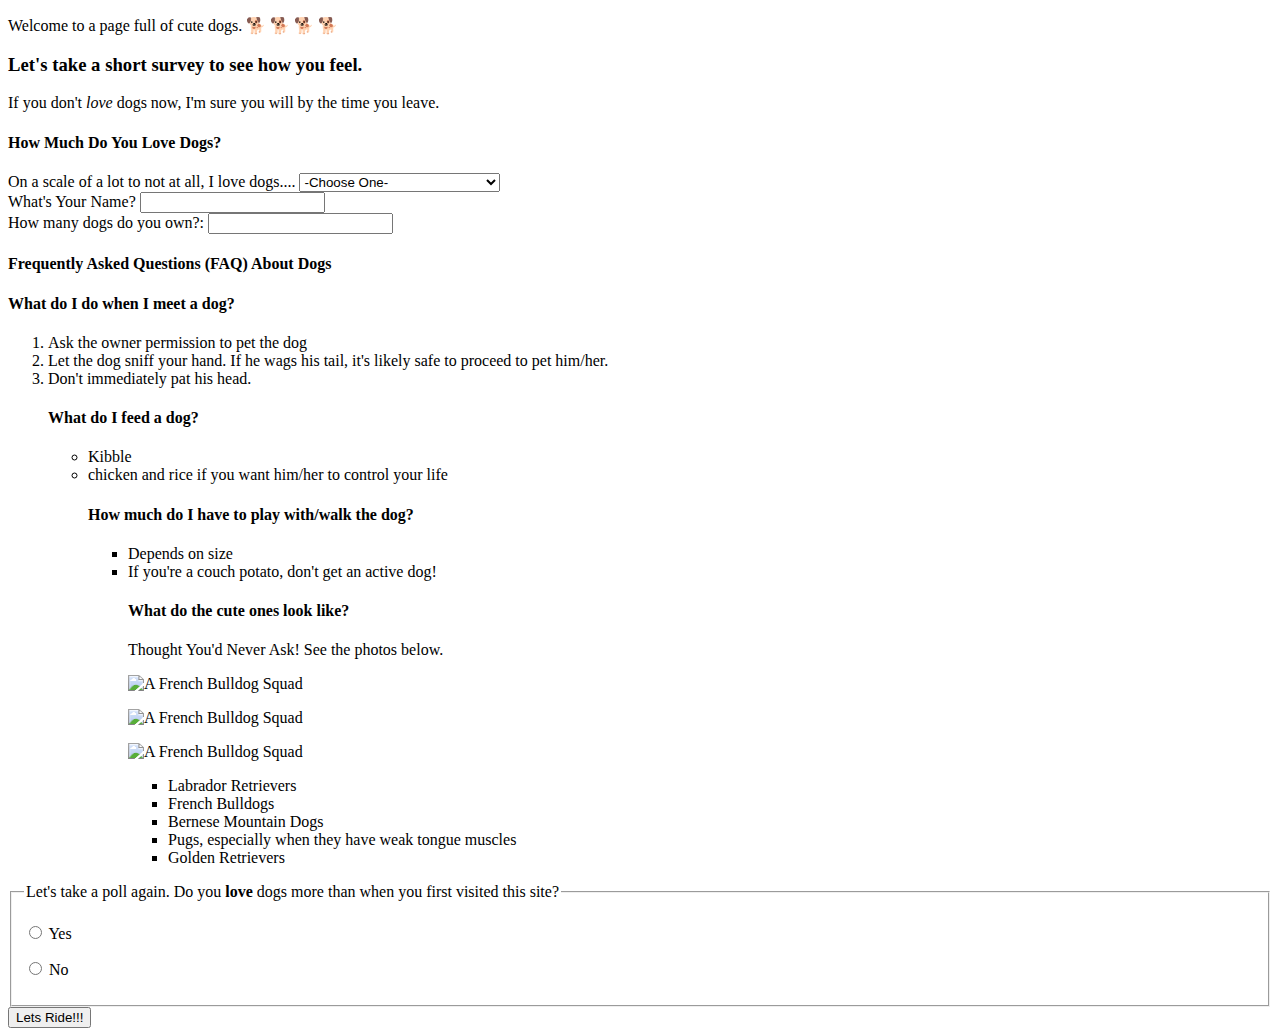
==== index.html @ b2d3824b "Add photos of dogs" ====
<!DOCTYPE html>
<html>
<head>
	<title> All Dogs Matter </title>
</head>
<body>
<p>Welcome to a page full of cute dogs. &#128021; &#128021; &#128021; &#128021; </p>
<p><h3>Let's take a short survey to see how you feel.</h3> If you don't <em>love</em> dogs now, I'm sure you will by the time you leave.</p>
<p><h4>How Much Do You Love Dogs?</h4></p>
<form action="thanks-for-submitting.html" method="post">
<div>
  	<label>On a scale of a lot to not at all, I love dogs....</label>
  	<select name="love scale">
  		<option value="small">-Choose One-</option>
  		<option value="small">A LOT!</option>
  		<option value="small">I don't mind 'em</option>
  		<option value="small">Just a little</option>
  		<option value="small">Not at all (I don't have a heart)</option>
  	</select>
  </div>
  <div>
    <label>What's Your Name?</label>
    <input type="text" name="name">
  </div>
   <div>
    <label>How many dogs do you own?:</label>
    <input type="number" name="number">
  </div>
  <p><h4>Frequently Asked Questions (FAQ) About Dogs</h4></p>

  <p><h4>What do I do when I meet a dog?</h4></p>

  <ol>
	<li>Ask the owner permission to pet the dog</li>
	<li>Let the dog sniff your hand. If he wags his tail, it's likely safe to proceed to pet him/her.</li>
	<li>Don't immediately pat his head.</li>

    <p><h4>What do I feed a dog?</h4></p>
<ul>
	<li>Kibble</li>
	<li>chicken and rice if you want him/her to control your life</li>

<p><h4>How much do I have to play with/walk the dog?</h4></p>
<ul>
	<li>Depends on size</li>
	<li>If you're a couch potato, don't get an active dog!</li>
<p> </p>
<p><h4>What do the cute ones look like?</h4></p>
<p>Thought You'd Never Ask! See the photos below.</p>
<p> <img src="/users/kariayoung-eagle/desktop/frenchie-squad.png" 
alt="A French Bulldog Squad" 
title="Don't mess with these wrinkly bandits!"/> </p>
<p> </p>
<p> <img src="/users/kariayoung-eagle/desktop/pug-tongue.png" 
alt="A French Bulldog Squad" 
title="Don't mess with these wrinkly bandits!"/> </p>
<p> </p>
<p> <img src="/users/kariayoung-eagle/desktop/happyretriever.png" 
alt="A French Bulldog Squad" 
title="Don't mess with these wrinkly bandits!"/> </p>
<p> </p>

	<ul>
	<li>Labrador Retrievers</li>
	<li>French Bulldogs</li>
	<li>Bernese Mountain Dogs</li>
	<li>Pugs, especially when they have weak tongue muscles</li>
	<li>Golden Retrievers</li>
</ul>

</ol>

  <fieldset>
  	<legend>Let's take a poll again. Do you <strong>love</strong> dogs more than when you first visited this site?</legend>
  	<p>
  		<label>
  			<input type="radio" name="size" value="yes">
  			Yes
  		</label>
  	</p>
  	 	<p>
  		<label>
  			<input type="radio" name="size" value="no">
  			No
  		</label>
  	</p>
  </fieldset>
  <button type="submit">Lets Ride!!!</button>
</form>
</body>
</html>
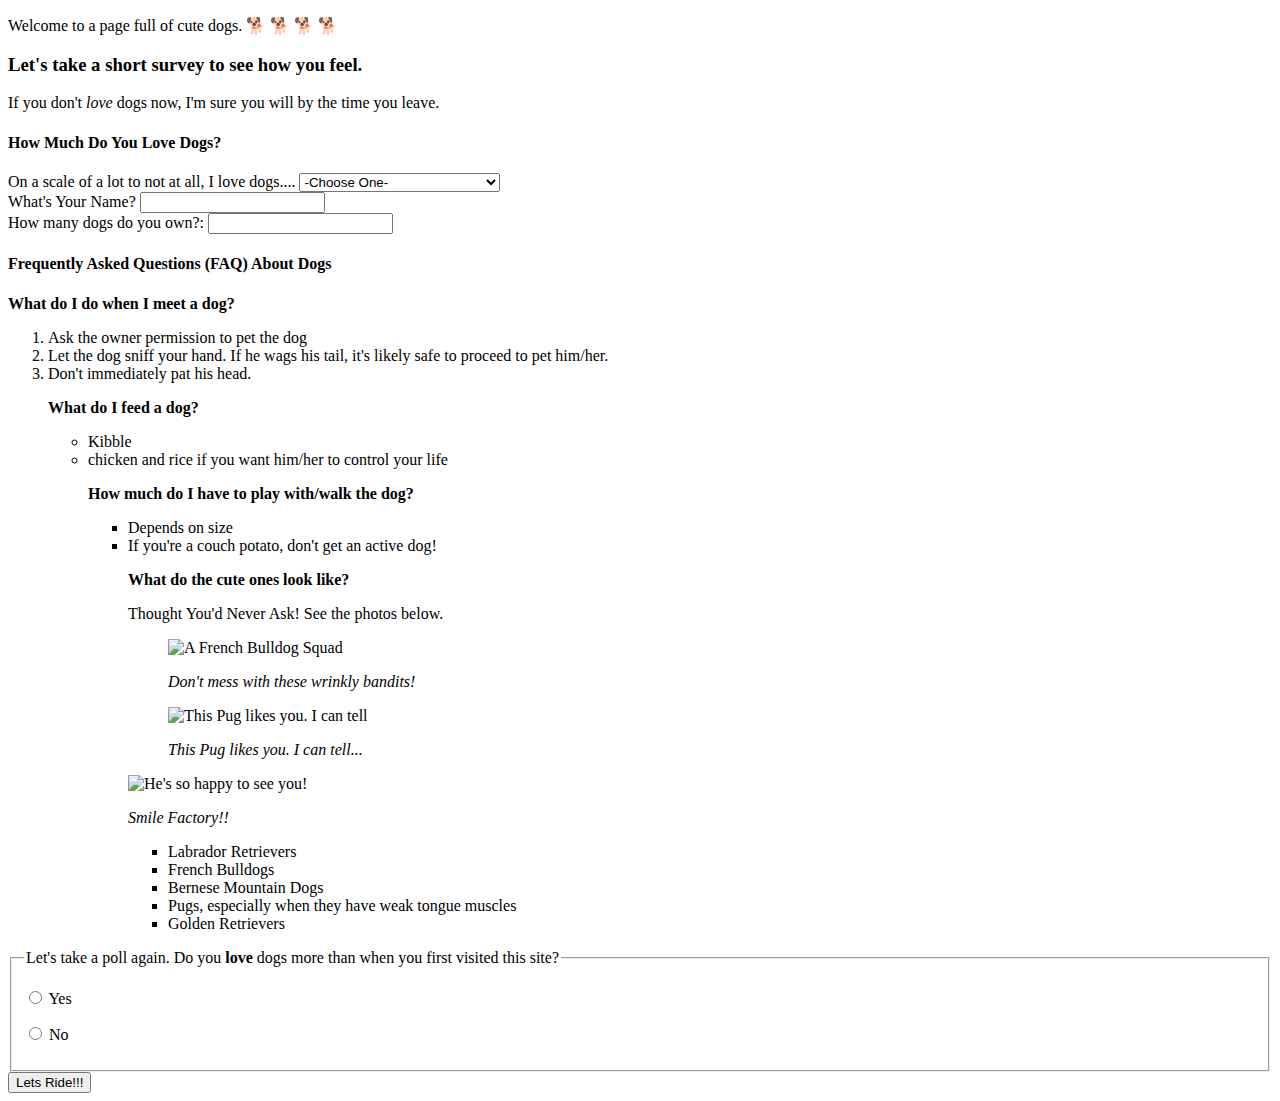
==== commit d4826314: "Update photos with captions" ====
--- a/index.html
+++ b/index.html
@@ -28,36 +28,52 @@
   </div>
   <p><h4>Frequently Asked Questions (FAQ) About Dogs</h4></p>
 
-  <p><h4>What do I do when I meet a dog?</h4></p>
+  <p><strong>What do I do when I meet a dog?</strong></p>
 
   <ol>
 	<li>Ask the owner permission to pet the dog</li>
 	<li>Let the dog sniff your hand. If he wags his tail, it's likely safe to proceed to pet him/her.</li>
 	<li>Don't immediately pat his head.</li>
 
-    <p><h4>What do I feed a dog?</h4></p>
+    <p><strong>What do I feed a dog?</strong></p>
+
 <ul>
 	<li>Kibble</li>
 	<li>chicken and rice if you want him/her to control your life</li>
 
-<p><h4>How much do I have to play with/walk the dog?</h4></p>
+<p><strong>How much do I have to play with/walk the dog?</strong></p>
+
 <ul>
 	<li>Depends on size</li>
 	<li>If you're a couch potato, don't get an active dog!</li>
+
 <p> </p>
-<p><h4>What do the cute ones look like?</h4></p>
+<p><strong>What do the cute ones look like?</strong></p>
 <p>Thought You'd Never Ask! See the photos below.</p>
+
+<figure>
 <p> <img src="/users/kariayoung-eagle/desktop/frenchie-squad.png" 
-alt="A French Bulldog Squad" 
-title="Don't mess with these wrinkly bandits!"/> </p>
+alt="A French Bulldog Squad" width="300" height="250">
+<br />
+<figcaption><i>Don't mess with these wrinkly bandits!</i></figcaption>
+</figure>
+
 <p> </p>
-<p> <img src="/users/kariayoung-eagle/desktop/pug-tongue.png" 
-alt="A French Bulldog Squad" 
-title="Don't mess with these wrinkly bandits!"/> </p>
+<figure>
+<p> <img src="/users/kariayoung-eagle/desktop/pug-tongue.png"
+alt="This Pug likes you. I can tell" width="300" height="250">
+<br />
+<figcaption><i>This Pug likes you. I can tell...</i></figcaption></p>
+</figure>
+
 <p> </p>
+<figure></figure>
 <p> <img src="/users/kariayoung-eagle/desktop/happyretriever.png" 
-alt="A French Bulldog Squad" 
-title="Don't mess with these wrinkly bandits!"/> </p>
+alt="He's so happy to see you!" width="400" height="250" >
+<br />
+<figcaption><i>Smile Factory!!</i></figcaption></p>
+</figure>
+
 <p> </p>
 
 	<ul>
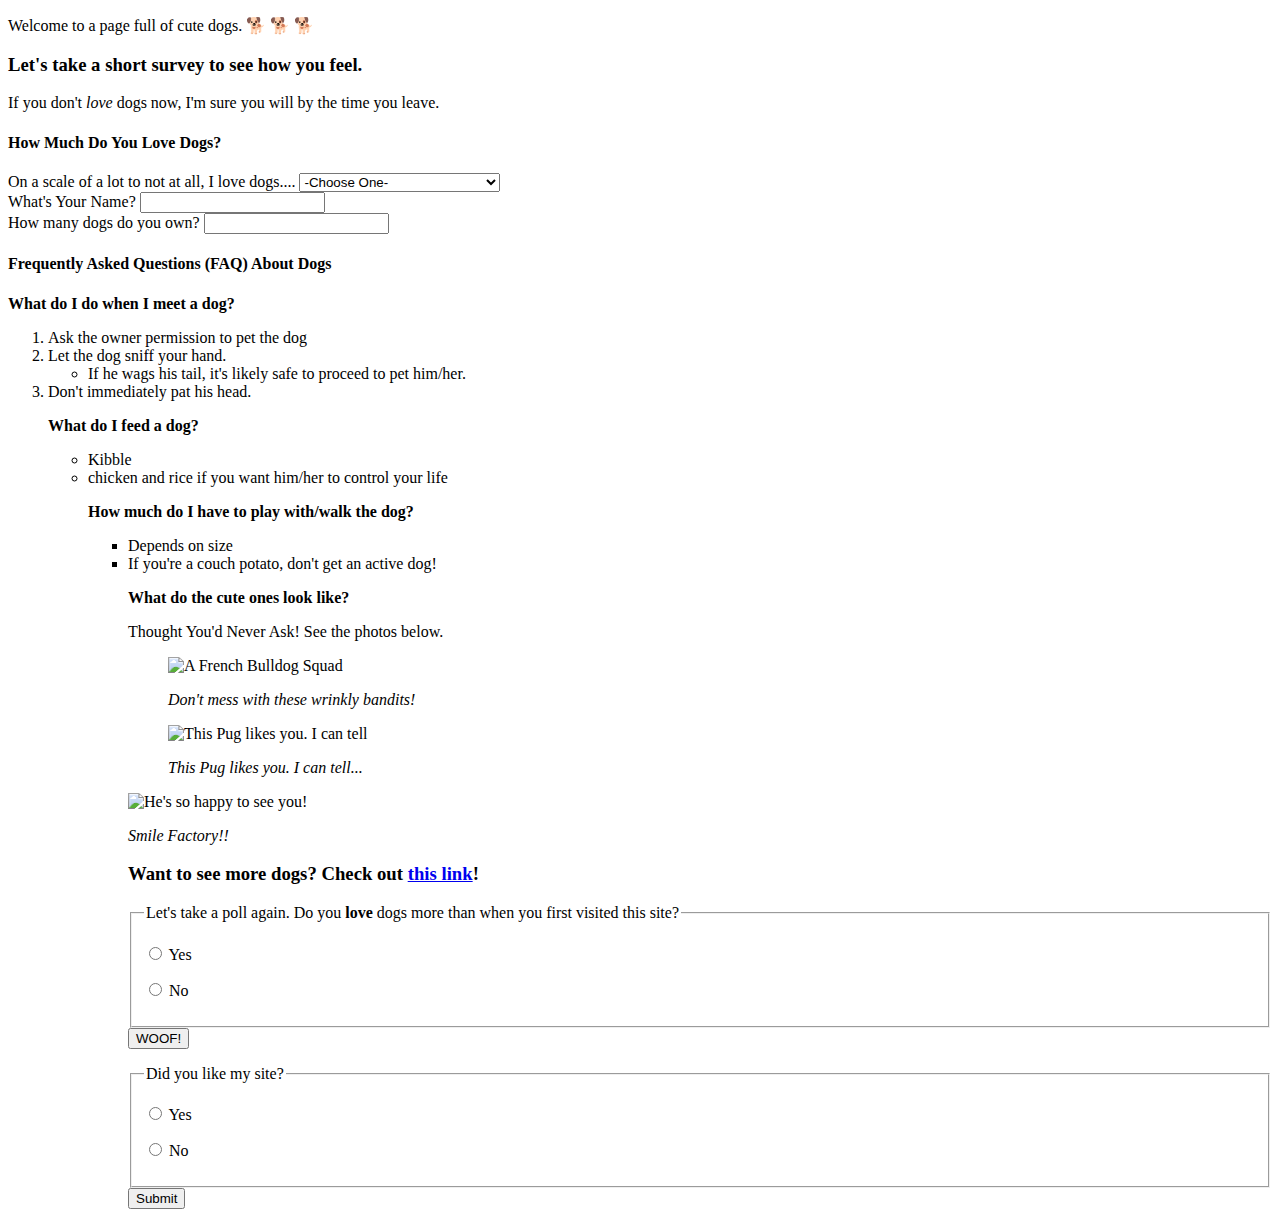
==== commit 1c9d04dc: "add new radio button form" ====
--- a/index.html
+++ b/index.html
@@ -4,7 +4,7 @@
 	<title> All Dogs Matter </title>
 </head>
 <body>
-<p>Welcome to a page full of cute dogs. &#128021; &#128021; &#128021; &#128021; </p>
+<p>Welcome to a page full of cute dogs. &#128021; &#128021; &#128021; </p>
 <p><h3>Let's take a short survey to see how you feel.</h3> If you don't <em>love</em> dogs now, I'm sure you will by the time you leave.</p>
 <p><h4>How Much Do You Love Dogs?</h4></p>
 <form action="thanks-for-submitting.html" method="post">
@@ -23,7 +23,7 @@
     <input type="text" name="name">
   </div>
    <div>
-    <label>How many dogs do you own?:</label>
+    <label>How many dogs do you own?</label>
     <input type="number" name="number">
   </div>
   <p><h4>Frequently Asked Questions (FAQ) About Dogs</h4></p>
@@ -32,7 +32,10 @@
 
   <ol>
 	<li>Ask the owner permission to pet the dog</li>
-	<li>Let the dog sniff your hand. If he wags his tail, it's likely safe to proceed to pet him/her.</li>
+	<li>Let the dog sniff your hand.</li>
+	<ul>
+		<li>If he wags his tail, it's likely safe to proceed to pet him/her.</li>
+	</ul>
 	<li>Don't immediately pat his head.</li>
 
     <p><strong>What do I feed a dog?</strong></p>
@@ -74,17 +77,7 @@
 <figcaption><i>Smile Factory!!</i></figcaption></p>
 </figure>
 
-<p> </p>
-
-	<ul>
-	<li>Labrador Retrievers</li>
-	<li>French Bulldogs</li>
-	<li>Bernese Mountain Dogs</li>
-	<li>Pugs, especially when they have weak tongue muscles</li>
-	<li>Golden Retrievers</li>
-</ul>
-
-</ol>
+<p><h3>Want to see more dogs? Check out <a href="https://www.buzzfeed.com/jessicamisener/omg-puppies">this link</a>!</h3></p>
 
   <fieldset>
   	<legend>Let's take a poll again. Do you <strong>love</strong> dogs more than when you first visited this site?</legend>
@@ -101,7 +94,26 @@
   		</label>
   	</p>
   </fieldset>
-  <button type="submit">Lets Ride!!!</button>
+  <button type="submit">WOOF!</button>
 </form>
+<p> </p>
+<form action="thanks-for-submitting.html" method="post">
+<fieldset>
+  	<legend>Did you like my site?</legend>
+  	<p>
+  		<label>
+  			<input type="radio" name="size" value="yes">
+  			Yes
+  		</label>
+  	</p>
+  	 	<p>
+  		<label>
+  			<input type="radio" name="size" value="no">
+  			No
+  		</label>
+  	</p>
+  </fieldset>
+  <button type="submit">Submit</button></form>
+
 </body>
 </html>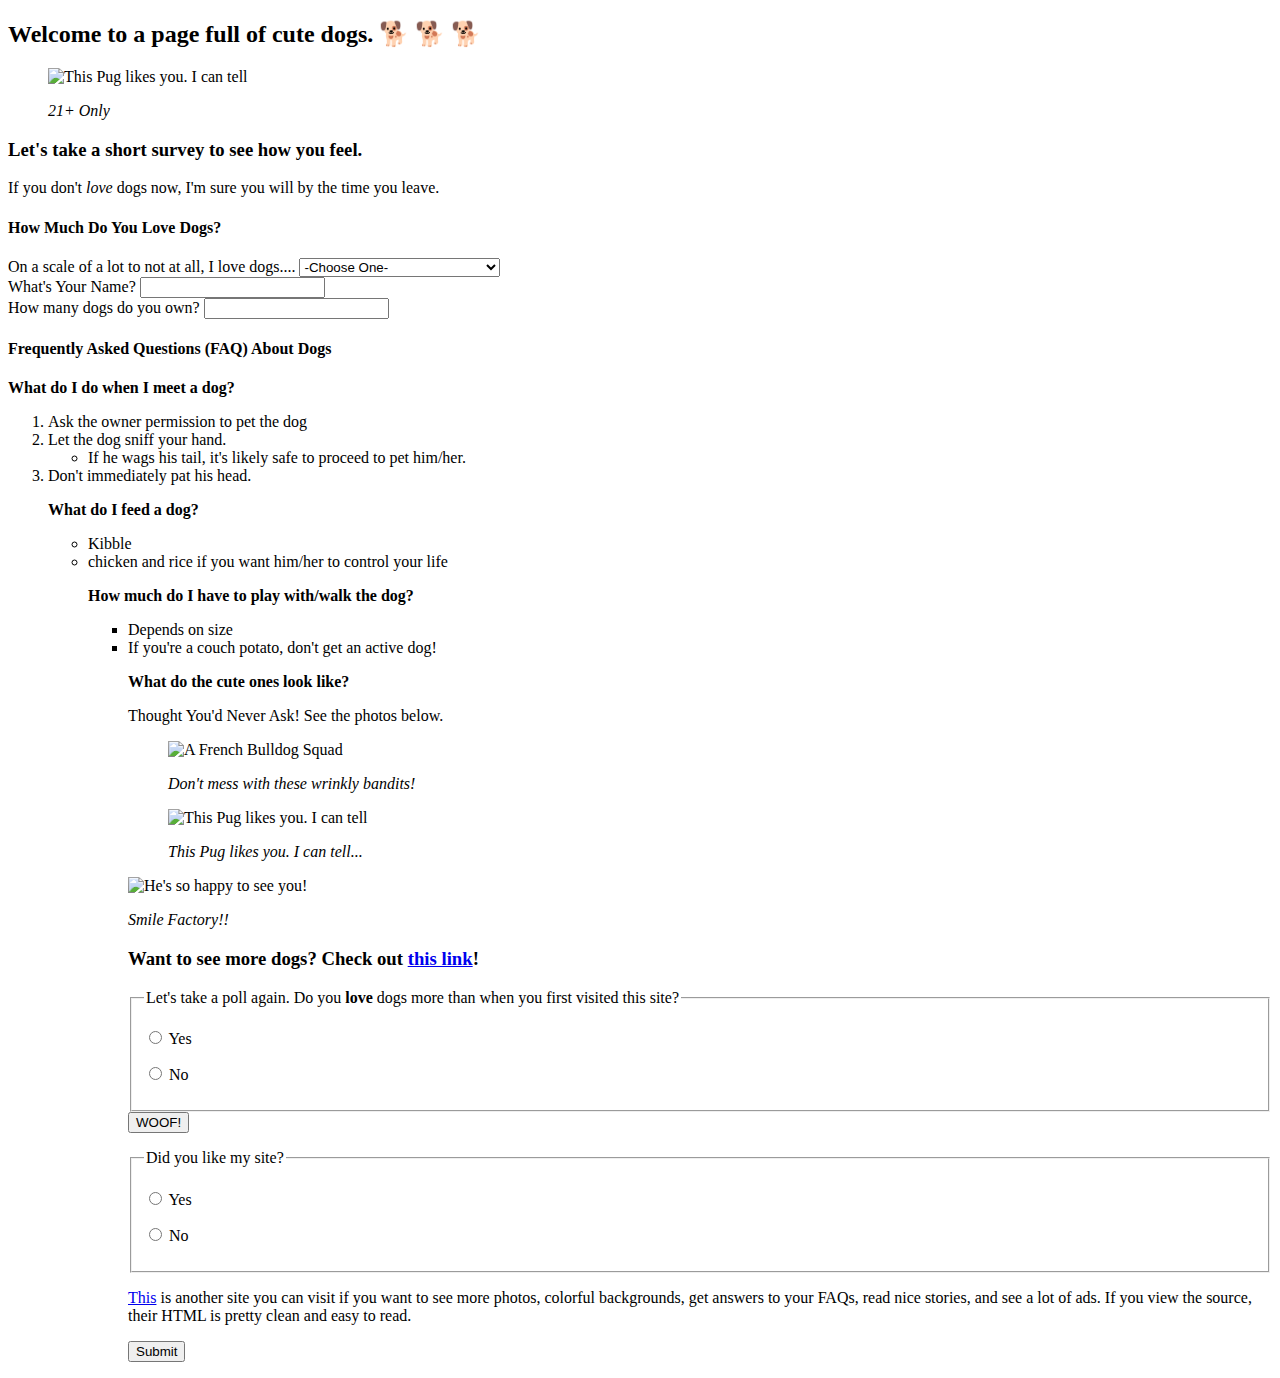
==== commit c132a6e1: "Add photo, enhance form section" ====
--- a/index.html
+++ b/index.html
@@ -4,7 +4,14 @@
 	<title> All Dogs Matter </title>
 </head>
 <body>
-<p>Welcome to a page full of cute dogs. &#128021; &#128021; &#128021; </p>
+<p><h2>Welcome to a page full of cute dogs. &#128021; &#128021; &#128021;</h2></p>
+<figure>
+<p> <img src="/users/kariayoung-eagle/desktop/black_lab.png"
+alt="This Pug likes you. I can tell">
+<br />
+<figcaption><i>21+ Only</i></figcaption></p>
+</figure>
+<p>   </p>
 <p><h3>Let's take a short survey to see how you feel.</h3> If you don't <em>love</em> dogs now, I'm sure you will by the time you leave.</p>
 <p><h4>How Much Do You Love Dogs?</h4></p>
 <form action="thanks-for-submitting.html" method="post">
@@ -113,6 +120,7 @@
   		</label>
   	</p>
   </fieldset>
+  <p><a href="http://www.dogster.com/">This</a> is another site you can visit if you want to see more photos, colorful backgrounds, get answers to your FAQs, read nice stories, and see a lot of ads. If you view the source, their HTML is pretty clean and easy to read.</p>
   <button type="submit">Submit</button></form>
 
 </body>
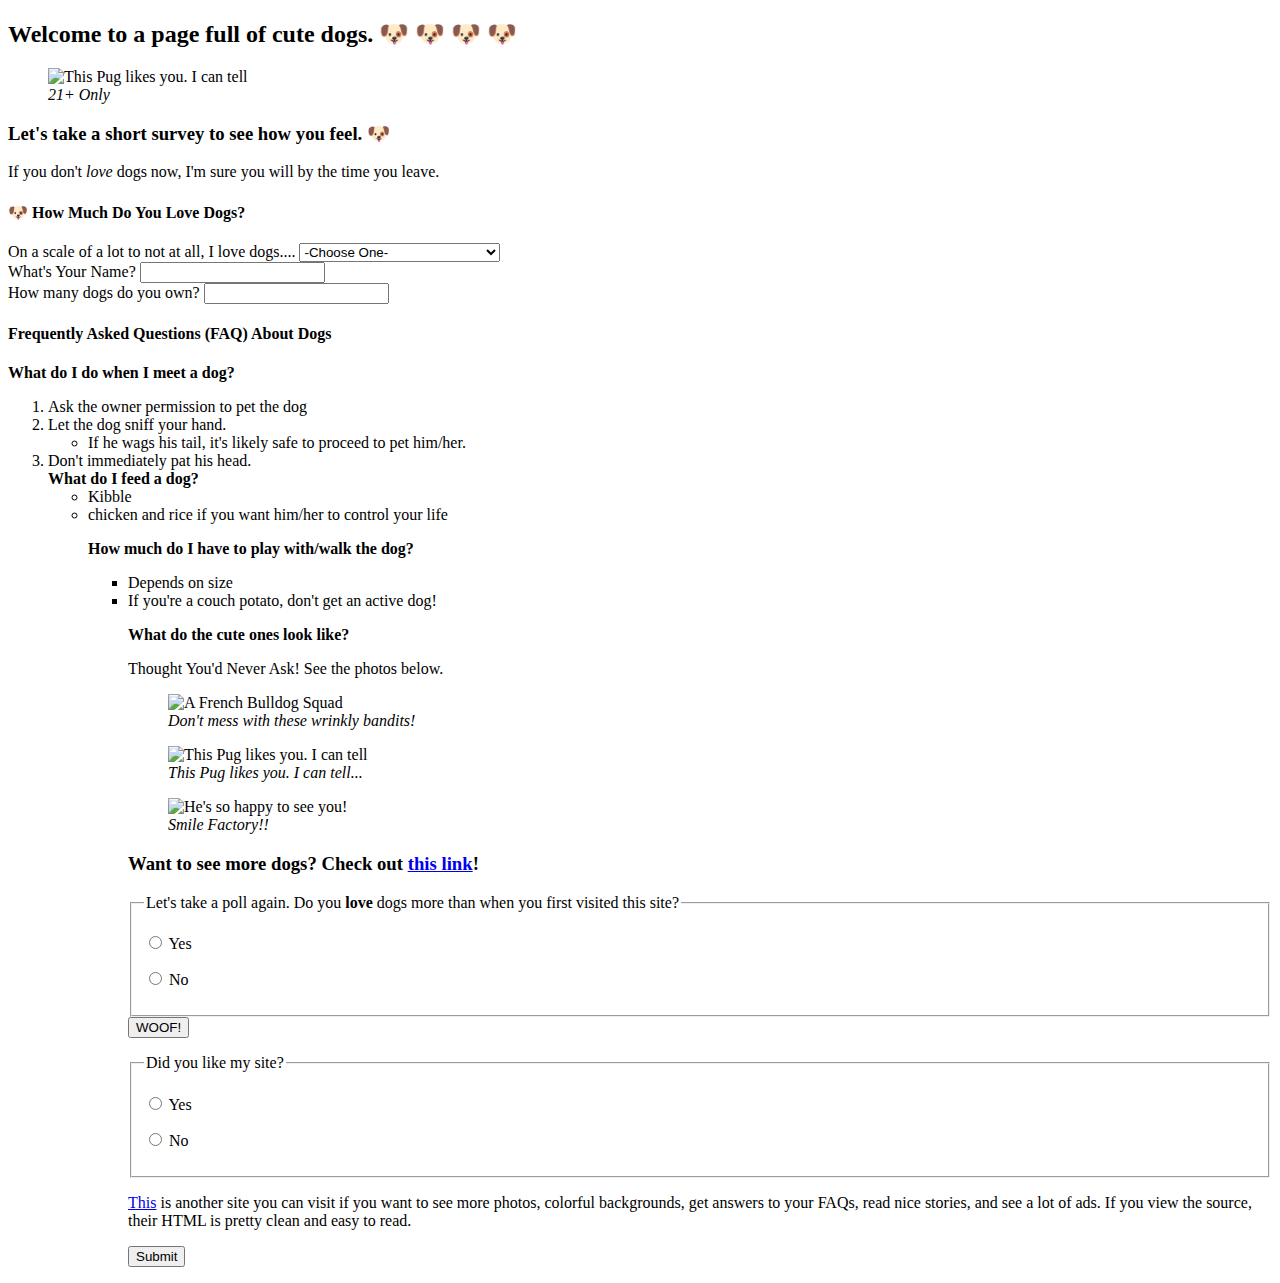
==== commit 52bfc3b2: "made cleaner <p> tags" ====
--- a/index.html
+++ b/index.html
@@ -4,16 +4,16 @@
 	<title> All Dogs Matter </title>
 </head>
 <body>
-<p><h2>Welcome to a page full of cute dogs. &#128021; &#128021; &#128021;</h2></p>
+<h2>Welcome to a page full of cute dogs. &#128054; &#128054; &#128054; &#128054;</h2>
 <figure>
-<p> <img src="/users/kariayoung-eagle/desktop/black_lab.png"
+<img src="/users/kariayoung-eagle/desktop/black_lab.png"
 alt="This Pug likes you. I can tell">
 <br />
-<figcaption><i>21+ Only</i></figcaption></p>
+<figcaption><i>21+ Only</i></figcaption>
 </figure>
 <p>   </p>
-<p><h3>Let's take a short survey to see how you feel.</h3> If you don't <em>love</em> dogs now, I'm sure you will by the time you leave.</p>
-<p><h4>How Much Do You Love Dogs?</h4></p>
+<h3>Let's take a short survey to see how you feel. &#128054;</h3> If you don't <em>love</em> dogs now, I'm sure you will by the time you leave.
+<h4> &#128054; How Much Do You Love Dogs?</h4>
 <form action="thanks-for-submitting.html" method="post">
 <div>
   	<label>On a scale of a lot to not at all, I love dogs....</label>
@@ -33,7 +33,7 @@
     <label>How many dogs do you own?</label>
     <input type="number" name="number">
   </div>
-  <p><h4>Frequently Asked Questions (FAQ) About Dogs</h4></p>
+  <h4>Frequently Asked Questions (FAQ) About Dogs</h4>
 
   <p><strong>What do I do when I meet a dog?</strong></p>
 
@@ -45,7 +45,7 @@
 	</ul>
 	<li>Don't immediately pat his head.</li>
 
-    <p><strong>What do I feed a dog?</strong></p>
+    <strong>What do I feed a dog?</strong>
 
 <ul>
 	<li>Kibble</li>
@@ -62,7 +62,7 @@
 <p>Thought You'd Never Ask! See the photos below.</p>
 
 <figure>
-<p> <img src="/users/kariayoung-eagle/desktop/frenchie-squad.png" 
+<img src="/users/kariayoung-eagle/desktop/frenchie-squad.png" 
 alt="A French Bulldog Squad" width="300" height="250">
 <br />
 <figcaption><i>Don't mess with these wrinkly bandits!</i></figcaption>
@@ -70,21 +70,21 @@
 
 <p> </p>
 <figure>
-<p> <img src="/users/kariayoung-eagle/desktop/pug-tongue.png"
+<img src="/users/kariayoung-eagle/desktop/pug-tongue.png"
 alt="This Pug likes you. I can tell" width="300" height="250">
 <br />
-<figcaption><i>This Pug likes you. I can tell...</i></figcaption></p>
+<figcaption><i>This Pug likes you. I can tell...</i></figcaption>
 </figure>
 
 <p> </p>
-<figure></figure>
-<p> <img src="/users/kariayoung-eagle/desktop/happyretriever.png" 
+<figure>
+<img src="/users/kariayoung-eagle/desktop/happyretriever.png" 
 alt="He's so happy to see you!" width="400" height="250" >
 <br />
-<figcaption><i>Smile Factory!!</i></figcaption></p>
+<figcaption><i>Smile Factory!!</i></figcaption>
 </figure>
 
-<p><h3>Want to see more dogs? Check out <a href="https://www.buzzfeed.com/jessicamisener/omg-puppies">this link</a>!</h3></p>
+<h3>Want to see more dogs? Check out <a href="https://www.buzzfeed.com/jessicamisener/omg-puppies">this link</a>!</h3>
 
   <fieldset>
   	<legend>Let's take a poll again. Do you <strong>love</strong> dogs more than when you first visited this site?</legend>
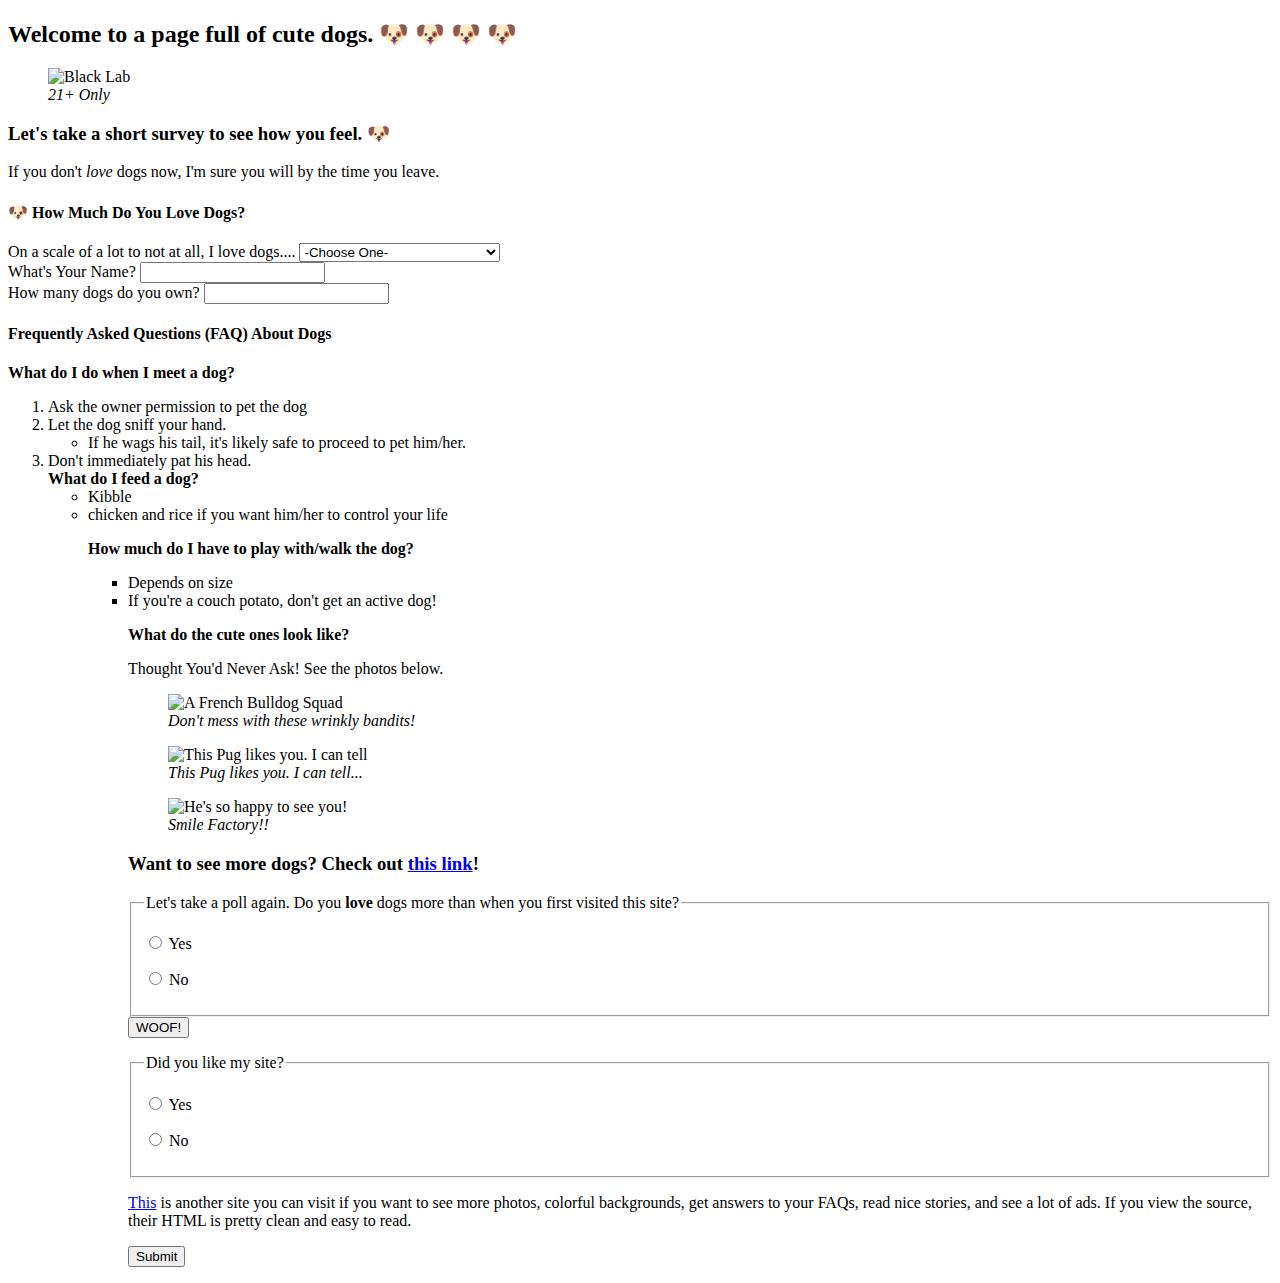
==== commit f19e896d: "Edited image sources to reflect exact location" ====
--- a/index.html
+++ b/index.html
@@ -6,8 +6,8 @@
 <body>
 <h2>Welcome to a page full of cute dogs. &#128054; &#128054; &#128054; &#128054;</h2>
 <figure>
-<img src="/users/kariayoung-eagle/desktop/black_lab.png"
-alt="This Pug likes you. I can tell">
+<img src="/users/kariayoung-eagle/desktop/kyoungeagle.github.io/dog-outside-minna.png.jpg"
+alt="Black Lab" width="200" height="300">
 <br />
 <figcaption><i>21+ Only</i></figcaption>
 </figure>
@@ -62,7 +62,7 @@
 <p>Thought You'd Never Ask! See the photos below.</p>
 
 <figure>
-<img src="/users/kariayoung-eagle/desktop/frenchie-squad.png" 
+<img src="/users/kariayoung-eagle/desktop/kyoungeagle.github.io/frenchie-squad.png" 
 alt="A French Bulldog Squad" width="300" height="250">
 <br />
 <figcaption><i>Don't mess with these wrinkly bandits!</i></figcaption>
@@ -70,7 +70,7 @@
 
 <p> </p>
 <figure>
-<img src="/users/kariayoung-eagle/desktop/pug-tongue.png"
+<img src="/users/kariayoung-eagle/desktop/kyoungeagle.github.io/pug-tongue.png"
 alt="This Pug likes you. I can tell" width="300" height="250">
 <br />
 <figcaption><i>This Pug likes you. I can tell...</i></figcaption>
@@ -78,7 +78,7 @@
 
 <p> </p>
 <figure>
-<img src="/users/kariayoung-eagle/desktop/happyretriever.png" 
+<img src="/users/kariayoung-eagle/desktop/kyoungeagle.github.io/happyretriever.png" 
 alt="He's so happy to see you!" width="400" height="250" >
 <br />
 <figcaption><i>Smile Factory!!</i></figcaption>
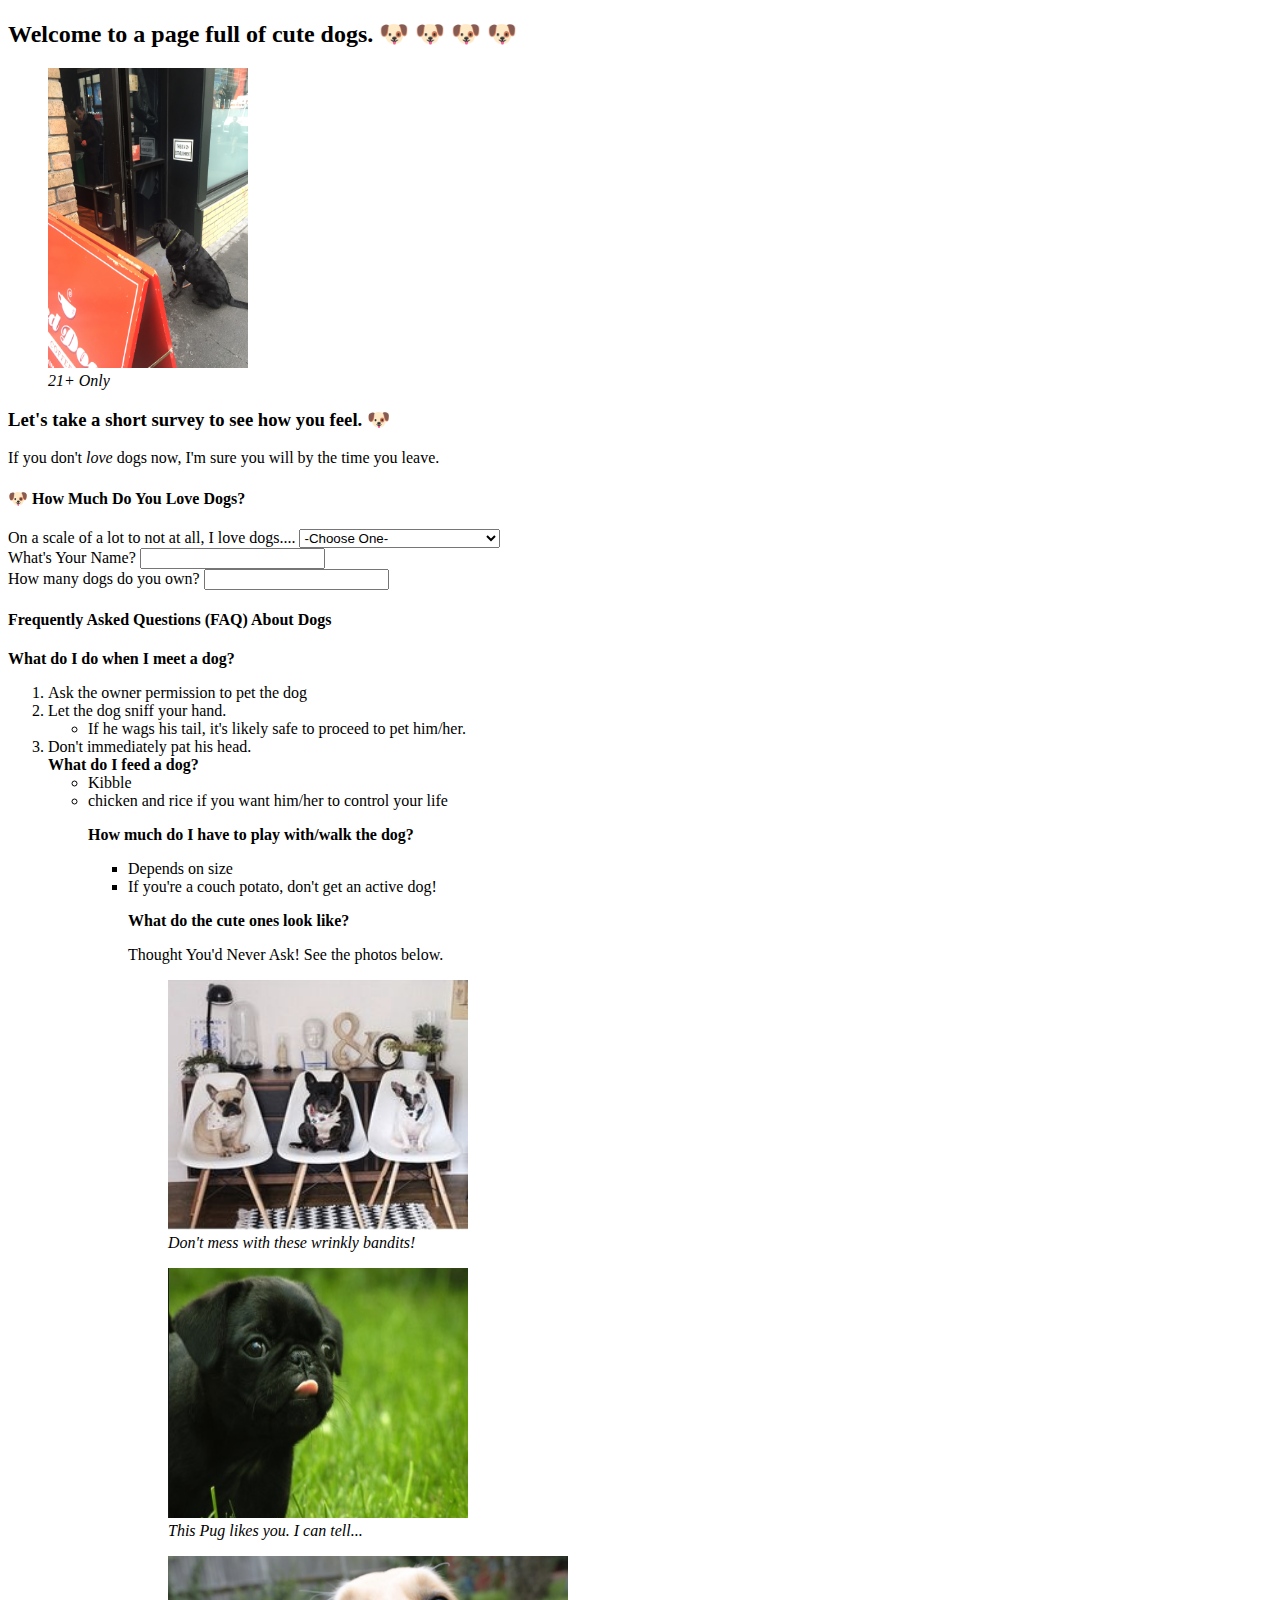
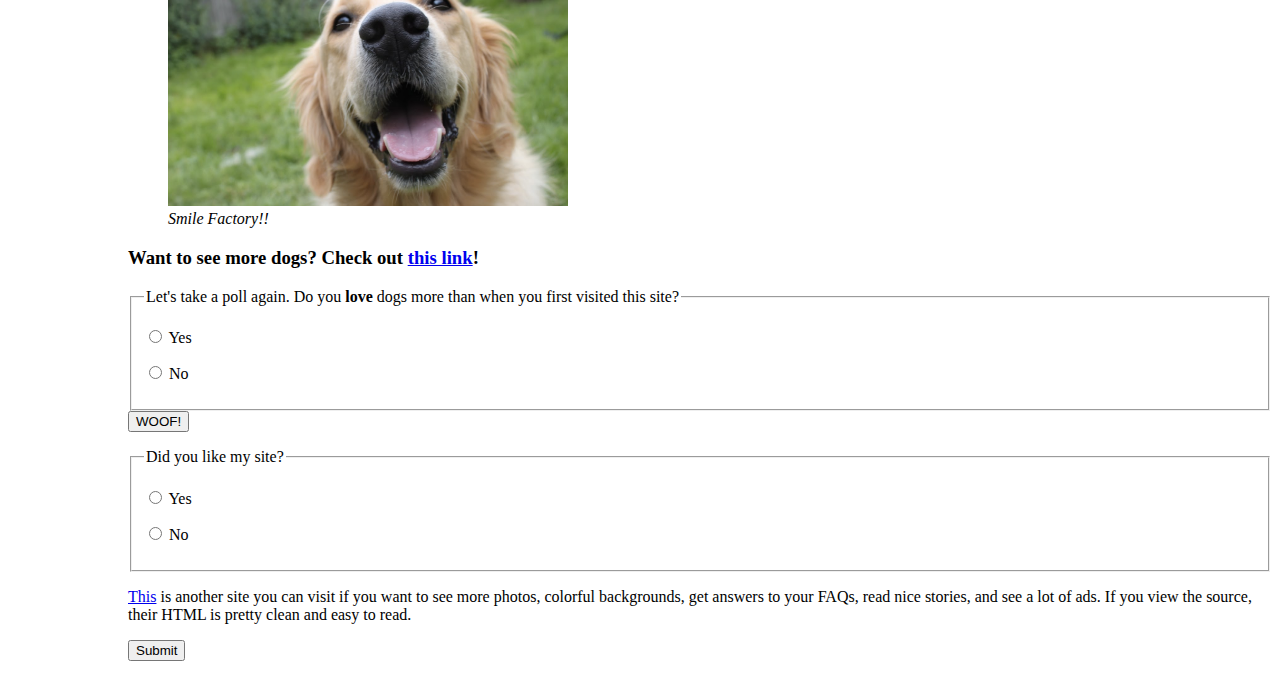
==== commit 30260745: "Change image paths on all photos" ====
--- a/index.html
+++ b/index.html
@@ -6,7 +6,7 @@
 <body>
 <h2>Welcome to a page full of cute dogs. &#128054; &#128054; &#128054; &#128054;</h2>
 <figure>
-<img src="/users/kariayoung-eagle/desktop/kyoungeagle.github.io/dog-outside-minna.png.jpg"
+<img src="dog-outside-minna.png.jpg"
 alt="Black Lab" width="200" height="300">
 <br />
 <figcaption><i>21+ Only</i></figcaption>
@@ -62,7 +62,7 @@
 <p>Thought You'd Never Ask! See the photos below.</p>
 
 <figure>
-<img src="/users/kariayoung-eagle/desktop/kyoungeagle.github.io/frenchie-squad.png" 
+<img src="frenchie-squad.png" 
 alt="A French Bulldog Squad" width="300" height="250">
 <br />
 <figcaption><i>Don't mess with these wrinkly bandits!</i></figcaption>
@@ -70,7 +70,7 @@
 
 <p> </p>
 <figure>
-<img src="/users/kariayoung-eagle/desktop/kyoungeagle.github.io/pug-tongue.png"
+<img src="pug-tongue.png"
 alt="This Pug likes you. I can tell" width="300" height="250">
 <br />
 <figcaption><i>This Pug likes you. I can tell...</i></figcaption>
@@ -78,7 +78,7 @@
 
 <p> </p>
 <figure>
-<img src="/users/kariayoung-eagle/desktop/kyoungeagle.github.io/happyretriever.png" 
+<img src="happyretriever.png" 
 alt="He's so happy to see you!" width="400" height="250" >
 <br />
 <figcaption><i>Smile Factory!!</i></figcaption>
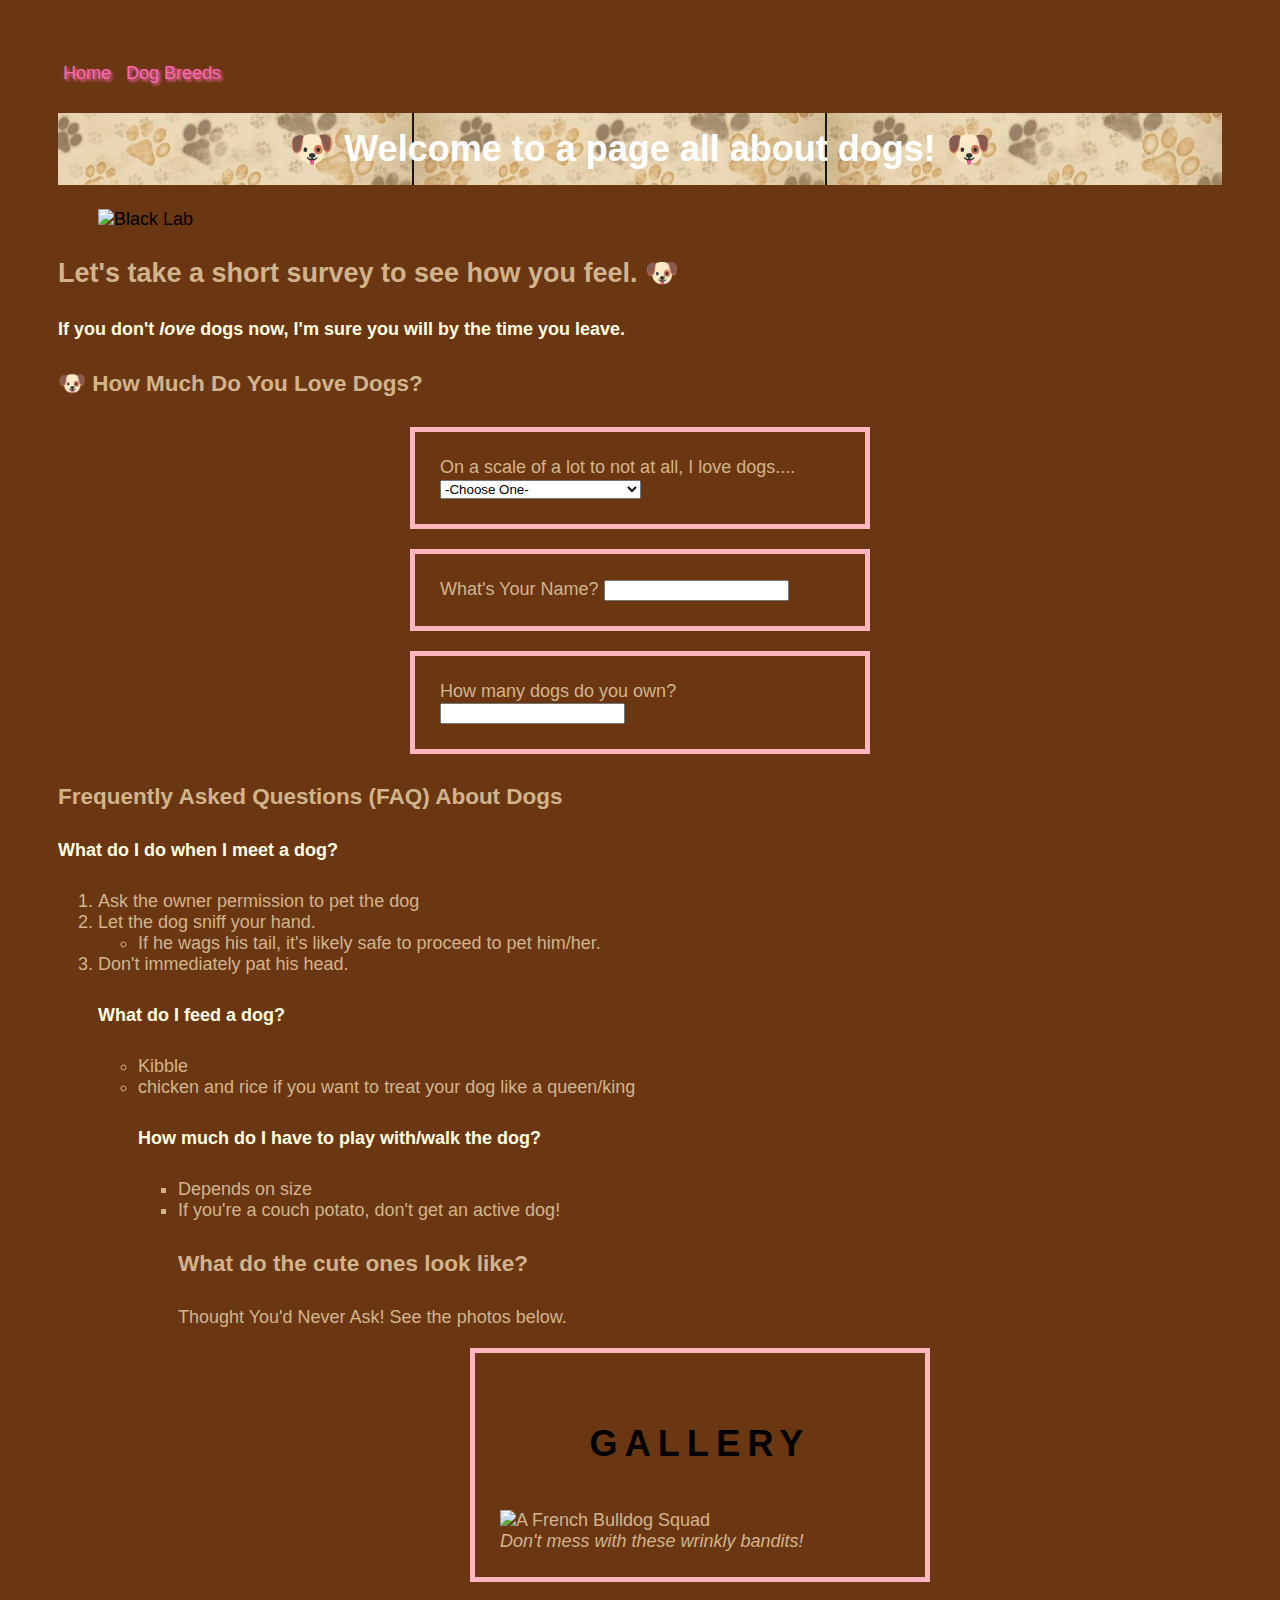
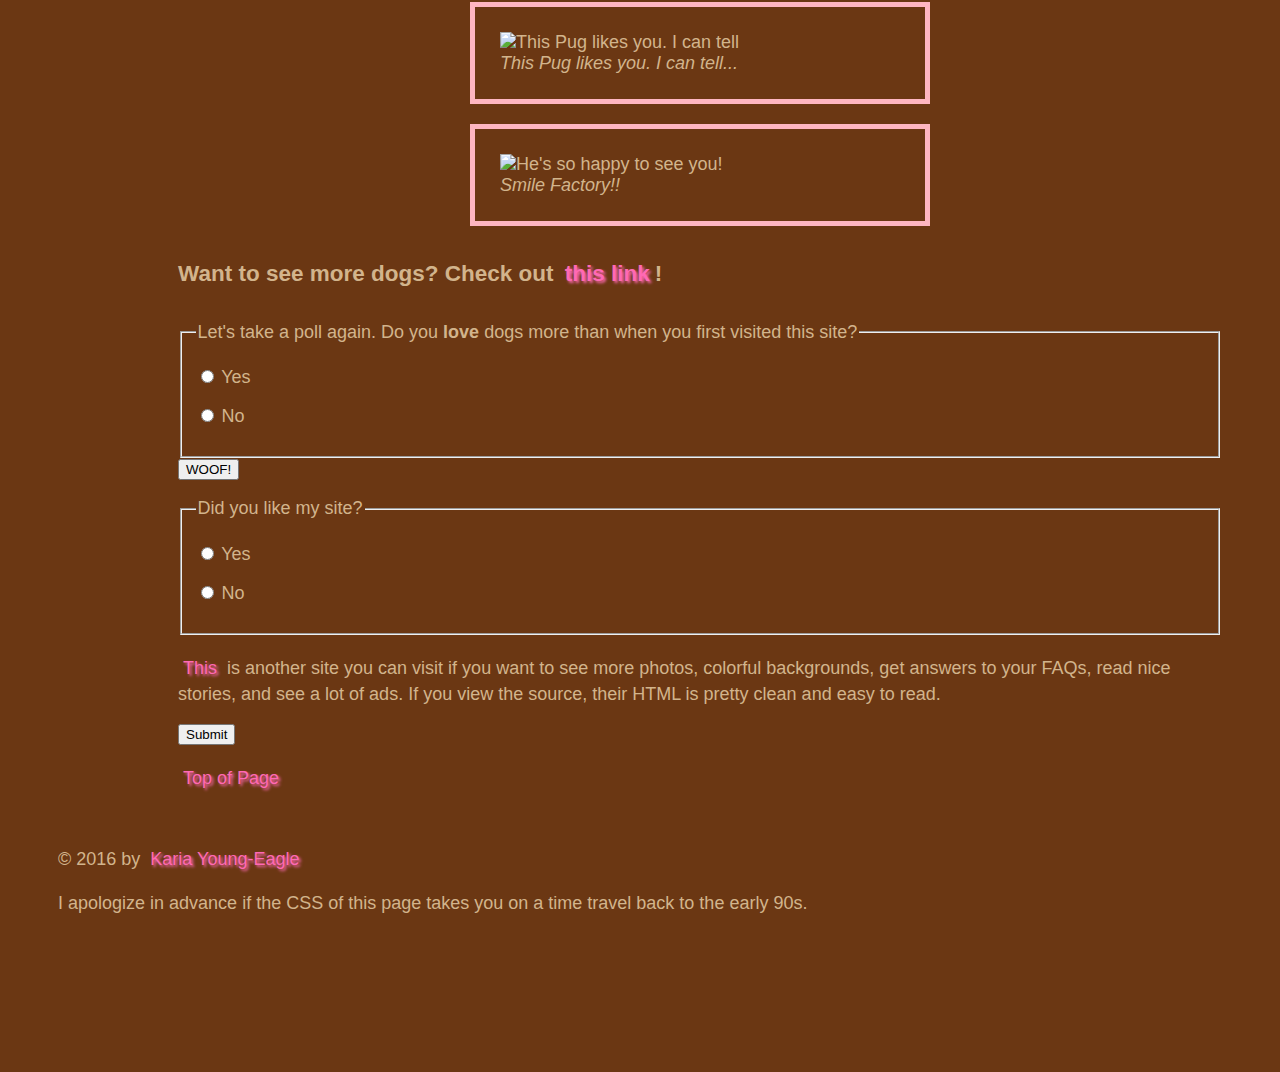
==== commit d211b882: "Add CSS to HTML docs" ====
--- a/index.html
+++ b/index.html
@@ -1,20 +1,36 @@
 <!DOCTYPE html>
 <html>
 <head>
-	<title> All Dogs Matter </title>
+	<title>An Intro to Dogs</title>
+  <link rel="stylesheet" href="style.css" type="text/css">
 </head>
+
+<nav id="nav">
+<section>
+  <a class="navigation" href="index.html">Home</a>
+  <a class="navigation" href="dogbreeds.html">Dog Breeds</a>
+  </section>
+</nav>
+
 <body>
-<h2>Welcome to a page full of cute dogs. &#128054; &#128054; &#128054; &#128054;</h2>
+<main>
+<header>
+
+<h1> &#128054; Welcome to a page all about dogs! &#128054; </h1>
+
+</header>
+
 <figure>
-<img src="dog-outside-minna.png.jpg"
-alt="Black Lab" width="200" height="300">
-<br />
-<figcaption><i>21+ Only</i></figcaption>
+<img src="/users/kariayoung-eagle/desktop/dog-outside-minna.png"
+alt="Black Lab">
 </figure>
-<p>   </p>
-<h3>Let's take a short survey to see how you feel. &#128054;</h3> If you don't <em>love</em> dogs now, I'm sure you will by the time you leave.
+
+<h3>Let's take a short survey to see how you feel. &#128054;</h3> 
+<h5>If you don't <em>love</em> dogs now, I'm sure you will by the time you leave.</h5>
+
 <h4> &#128054; How Much Do You Love Dogs?</h4>
-<form action="thanks-for-submitting.html" method="post">
+
+<form section id="form1" action="thanks-for-submitting.html" method="post">
 <div>
   	<label>On a scale of a lot to not at all, I love dogs....</label>
   	<select name="love scale">
@@ -25,6 +41,7 @@
   		<option value="small">Not at all (I don't have a heart)</option>
   	</select>
   </div>
+  <p></p>
   <div>
     <label>What's Your Name?</label>
     <input type="text" name="name">
@@ -35,8 +52,9 @@
   </div>
   <h4>Frequently Asked Questions (FAQ) About Dogs</h4>
 
-  <p><strong>What do I do when I meet a dog?</strong></p>
-
+  <h5><strong>What do I do when I meet a dog?</strong>
+  </h5>
+<p>
   <ol>
 	<li>Ask the owner permission to pet the dog</li>
 	<li>Let the dog sniff your hand.</li>
@@ -44,47 +62,51 @@
 		<li>If he wags his tail, it's likely safe to proceed to pet him/her.</li>
 	</ul>
 	<li>Don't immediately pat his head.</li>
+</p>
 
-    <strong>What do I feed a dog?</strong>
-
+<h5><strong>What do I feed a dog?</strong></h5>
+<p>
 <ul>
 	<li>Kibble</li>
-	<li>chicken and rice if you want him/her to control your life</li>
+	<li>chicken and rice if you want to treat your dog like a queen/king</li>
+</p>
 
-<p><strong>How much do I have to play with/walk the dog?</strong></p>
+<h5><strong>How much do I have to play with/walk the dog?</strong>
+</h5>
 
+<p>
 <ul>
 	<li>Depends on size</li>
 	<li>If you're a couch potato, don't get an active dog!</li>
+</p>
+
+<h4>What do the cute ones look like?</strong></h4>
+<p>Thought You'd Never Ask! See the photos below.</p>
+
+<div>
+<h2> GALLERY </h2>
+<img src="/users/kariayoung-eagle/desktop/frenchie-squad.png" 
+alt="A French Bulldog Squad" width="300" height="250">
+
+<figcaption><i>Don't mess with these wrinkly bandits!</i></figcaption>
+</div>
 
 <p> </p>
-<p><strong>What do the cute ones look like?</strong></p>
-<p>Thought You'd Never Ask! See the photos below.</p>
-
-<figure>
-<img src="frenchie-squad.png" 
-alt="A French Bulldog Squad" width="300" height="250">
-<br />
-<figcaption><i>Don't mess with these wrinkly bandits!</i></figcaption>
-</figure>
+<div>
+<img src="/users/kariayoung-eagle/desktop/pug-tongue.png"
+alt="This Pug likes you. I can tell" width="300" height="250">
+<figcaption><i>This Pug likes you. I can tell...</i></figcaption>
+</div>
 
 <p> </p>
-<figure>
-<img src="pug-tongue.png"
-alt="This Pug likes you. I can tell" width="300" height="250">
-<br />
-<figcaption><i>This Pug likes you. I can tell...</i></figcaption>
-</figure>
+<div>
+<img src="/users/kariayoung-eagle/desktop/happyretriever.png" 
+alt="He's so happy to see you!" width="300" height="250" >
 
-<p> </p>
-<figure>
-<img src="happyretriever.png" 
-alt="He's so happy to see you!" width="400" height="250" >
-<br />
 <figcaption><i>Smile Factory!!</i></figcaption>
-</figure>
+</div>
 
-<h3>Want to see more dogs? Check out <a href="https://www.buzzfeed.com/jessicamisener/omg-puppies">this link</a>!</h3>
+<h4>Want to see more dogs? Check out <a href="https://www.buzzfeed.com/jessicamisener/omg-puppies">this link</a>!</h4>
 
   <fieldset>
   	<legend>Let's take a poll again. Do you <strong>love</strong> dogs more than when you first visited this site?</legend>
@@ -120,8 +142,27 @@
   		</label>
   	</p>
   </fieldset>
-  <p><a href="http://www.dogster.com/">This</a> is another site you can visit if you want to see more photos, colorful backgrounds, get answers to your FAQs, read nice stories, and see a lot of ads. If you view the source, their HTML is pretty clean and easy to read.</p>
+
+  <p>
+  <a href="http://www.dogster.com/">This</a> is another site you can visit if you want to see more photos, colorful backgrounds, get answers to your FAQs, read nice stories, and see a lot of ads. If you view the source, their HTML is pretty clean and easy to read.</p>
   <button type="submit">Submit</button></form>
 
+<p></p> 
+<p></p> 
+<p></p> 
+<p></p>
+
+<p>
+  <a href="#top">Top of Page</a>
+</p> 
+
+</main>
+
 </body>
+
+<footer <section id="footer"> 
+<p>&copy; 2016 by <a href="mailto:karia.aye@gmail.com">Karia Young-Eagle</a></p>
+<p>I apologize in advance if the CSS of this page takes you on a time travel back to the early 90s.</p>
+</footer>
+
 </html>--- a/style.css
+++ b/style.css
@@ -0,0 +1,130 @@
+* {
+	font-family: "Calibri", Verdana, sans-serif;
+}
+header {
+	color: white;
+	background-image: url("background-image.png");
+    background-repeat: repeat;
+    background-attachment: fixed;
+}
+
+body { 
+	background-color: #6B3713;
+	font-family: "Calibri", Verdana, sans-serif;
+	padding: 50px;
+	font-size: 18px;
+}
+
+p {
+	color: tan;
+	margin-right: auto;
+	margin-left: auto;
+}
+
+h1 {
+	background-image: url("background-image.png");
+    background-repeat: repeat;
+    background-attachment: fixed;
+	color: white;
+	background-color: #ffffff;
+	text-align: center;
+	line-height: 2em;
+	font-size: 200%;
+}
+
+h2 {
+	color: black;
+	font-family: Arial, Verdana, sans-serif;
+	letter-spacing: 0.2em;
+	background-color: transparent;
+	text-align: center;
+	line-height: 2em;
+	font-size: 200%;
+	background-image: url("background-image.png");
+    background-repeat: repeat;
+    background-attachment: fixed;
+}
+
+h3 {
+	color: tan;
+	font-size: 150%;
+}
+
+h4 {
+	color: tan;
+	font-size: 125%;
+}
+
+h5 {
+	color: lightyellow;
+	font-size: 100%;
+
+}
+
+ul, ol, form {
+	color: tan;
+}
+
+img {
+	vertical-align: top;
+	margin-right: auto;
+	margin-left: auto;
+}
+
+div {
+    width: 400px;
+    padding: 25px;
+    border: 5px solid lightpink;
+    margin: 20px;
+    margin-right: auto;
+    margin-left: auto;
+    vertical-align: top;
+}
+
+a:link {
+    background-color: transparent;
+    color: hotpink;
+    text-shadow: 2px 2px 3px;
+    padding: 5px 5px; 
+    text-decoration: none;
+    display: inline-block;
+}
+
+a:visited {
+	background-color: yellow;
+    color: hotpink;
+    padding: 5px 5px;
+    text-align: center; 
+    text-decoration: dashed;
+    display: inline-block;
+}
+
+a:hover {
+	text-decoration: underline;
+}
+
+#footer{
+	margin-top: 50px;
+	margin-bottom: 100px;
+	background-color: transparent;
+	color: black;
+}
+
+.table {
+	color: lightyellow;
+	text-align: left;
+}
+
+@media screen and (max-width: 800px) {
+  #footer {
+    vertical-align: top;
+    display: inline-block;
+    font-size: .9em;
+    width: 200px;
+    }
+
+    .table {
+    	font-size: .9em;
+    	width: 200%;
+    }
+	}	